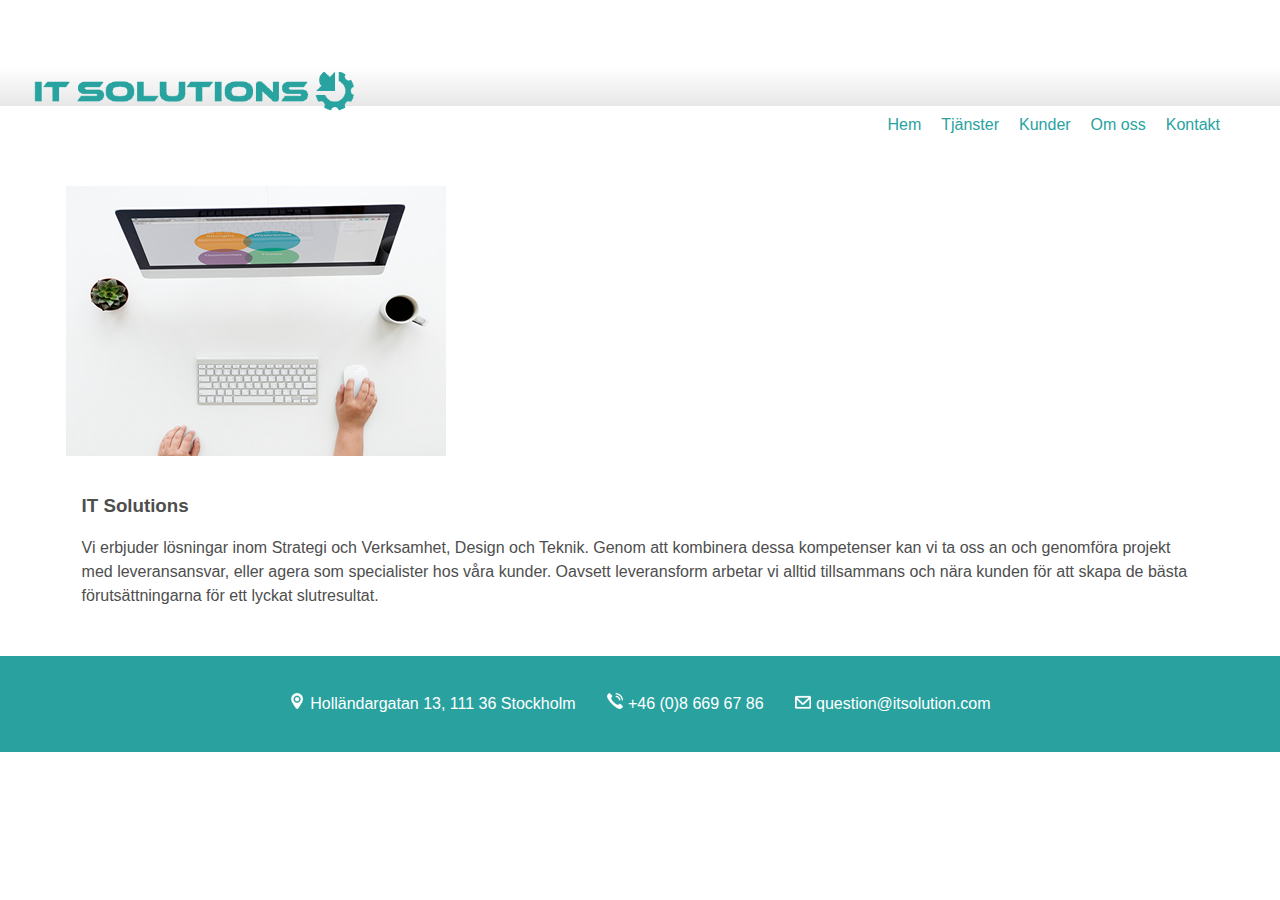
==== index.html @ 1ba179be "Start..." ====
<!DOCTYPE html>
<html>

    <head>
        <title>IT Solutions</title>
        <link href="css/style.css" type="text/css" rel="stylesheet"/>
        <script type ="text/javascript" src="html5shiv-printshiv.js"></script>
        <meta name="viewport" content="width=device-width">
       
    </head>
    
    <body>
        
        <header>
            
            
            
                <div class="header-container"> 
                <img src="images/logo_ny.png" alt="facebook">
                <h1 class="logo">IT Solutions</h1>
                <div id="burger-nav"></div>
                </div>
                
                <nav>
                    
                    
                    <ul id= "nav-list">
                        <li><a href="index.html" class="current">Hem</a></li>
                        <li><a href="tjanster.html">Tjänster</a></li>
                        <li><a href="kunder.html">Kunder</a></li>
                        <li><a href="omoss.html">Om oss</a></li>
                        <li><a href="kontakt.html">Kontakt</a></li>
                        <li class="tw"></li>
                         <li class="tw"></li>
                        <li class="tw"></li>
                    </ul>
                </nav>
           
        </header>
        
    
        <main class="wrapper">
        
            <section class="section-b">
                <ul>
                  <li>
                    <div class="card">
                      <img src="images/hem.png" alt="work" >  
                       <div class="card-content">
                         <h3 class="card-title">IT Solutions</h3>
                           <p>Vi erbjuder lösningar inom Strategi och Verksamhet, Design och Teknik. Genom att kombinera dessa kompetenser kan vi ta oss an och genomföra projekt med leveransansvar, eller agera som specialister hos våra kunder. Oavsett leveransform arbetar vi alltid tillsammans och nära kunden för att skapa de bästa förutsättningarna för ett lyckat slutresultat.</p>
                        </div>
                    </div>    
                   </li>
                  </ul>
            </section>
        
        </main>
        
      
        
        
        <footer>
            <div class="wrapper">
             
                
                <div class="social-logos">
               
                <div class="box-1">
                <img src="images/face_77.png" alt="facebook">
                </div>
                 
               <div class="box-2">
               <img src="images/twitter_77_x_77.png" alt="Twitter">
               </div>
                 
            
               <div class="box-3">
               <img src="images/linkedin_77.png" alt="Linkedin">
               </div>       
                
               </div>
                
                
                <div class= "kontaktuppgifter">
                 <ul>
                    <li><img src="images/ikon_karta_ny.png">Holländargatan 13, 111 36 Stockholm</li>
                    <li><img src="images/ikon_telefon_ny.png">+46 (0)8 669 67 86</li>
                    <li><img src="images/ikon_brev_ny.png">question@itsolution.com</li>
                </ul>
                    </div>
               
                
            </div>
        </footer>
          
    </body>
    
    <script src="https://code.jquery.com/jquery-1.12.0.min.js"></script>
    <script src="menu.js"></script>

</html>
---- css/style.css ----
* {
  font-family: Arial;
  -webkit-box-sizing: border-box;
  box-sizing: border-box; }

img {
  max-width: 100%; }

body {
  margin: 0;
  padding: 0;
  background: #fff; }

ul {
  margin: 0;
  padding: 0; }

li {
  margin: 0;
  padding: 0;
  color: #4e4e4e; }

p {
  color: #4e4e4e; }

h1 {
  color: #4e4e4e; }

h2 {
  color: #4e4e4e; }

h3 {
  color: #4e4e4e; }

h4 {
  color: #4e4e4e; }

.wrapper {
  width: 98%;
  max-width: 1200px;
  margin: 0 auto;
  padding: 0 2%; }

.header-container {
  background: #e7e7e7;
  background: -moz-linear-gradient(top, #fff 40%, #e7e7e7 100%);
  background: -webkit-linear-gradient(top, #fff 40%, #e7e7e7 100%);
  background: -webkit-gradient(linear, left top, left bottom, color-stop(40%, #fff), to(#e7e7e7));
  background: -o-linear-gradient(top, #fff 40%, #e7e7e7 100%);
  background: linear-gradient(top, #fff 40%, #e7e7e7 100%);
  height: 100%; }
  .header-container img {
    position: relative; }

header {
  /*background: $greyLight;
    background: -moz-linear-gradient(top, #fff 40%, #e7e7e7 100%);
    background: -webkit-linear-gradient(top, #fff 40%, #e7e7e7 100%);
    background: linear-gradient(top, #fff 40%, #e7e7e7 100%);*/
  padding: 2.5rem 0;
  position: relative; }
  header img {
    position: relative;
    width: 25%;
    top: 1.2rem;
    left: 2.1rem;
    margin-bottom: 0; }
  header h1 {
    margin: 0;
    text-indent: -10000px;
    background-position: center;
    background-size: cover;
    background-size: contain;
    float: left; }
  header nav {
    float: right;
    position: relative; }
    header nav h2 {
      line-height: 0;
      margin: 0;
      text-indent: -10000px; }
    header nav ul {
      margin: 0;
      padding: 0; }
    header nav li {
      list-style-type: none;
      float: left;
      margin-left: 1.25rem;
      margin-top: 0.625rem; }
    header nav li.tw {
      list-style-type: none;
      float: left;
      margin-left: 1.25rem;
      margin-top: 0.625rem; }
    header nav a {
      text-decoration: none;
      color: #29a29f; }
  header:after {
    display: block;
    content: "";
    clear: both; }

.section-b {
  padding-top: 0.75rem;
  -webkit-box-sizing: border-box;
  box-sizing: border-box; }
  .section-b ul {
    list-style: none;
    margin: 0;
    padding: 0; }
  .section-b li {
    margin-bottom: 1em;
    background: #fff;
    color: #fff; }
  .section-b p {
    line-height: 1.5; }

.card-content {
  padding: 1em; }

.card {
  margin: 0 auto; }

.container {
  max-width: 1170px;
  font-size: 0.7em;
  margin-bottom: 4rem; }

.contact form {
  display: grid;
  grid-template-columns: 1fr 1fr;
  grid-gap: 1rem; }
  .contact form label {
    display: block; }
  .contact form .full {
    grid-column: 1 / 3; }
  .contact form button {
    width: 100%;
    padding: 1em;
    border: 0.063rem dotted #29a29f;
    background: #29a29f;
    border: 0;
    text-transform: uppercase;
    color: #fff; }
    .contact form button:hover {
      background: #e7e7e7;
      color: #333;
      outline: 0;
      -webkit-transition: background-color 0.5s ease-out;
      -o-transition: background-color 0.5s ease-out;
      transition: background-color 0.5s ease-out; }
    .contact form button:focus {
      background: #e7e7e7;
      color: #333;
      outline: 0;
      -webkit-transition: background-color 0.5s ease-out;
      -o-transition: background-color 0.5s ease-out;
      transition: background-color 0.5s ease-out; }
  .contact form input {
    width: 100%;
    padding: 1em;
    border: 0.063rem dotted #4e4e4e;
    background-color: #eeeeee; }
  .contact form textarea {
    width: 100%;
    padding: 1em;
    border: 0.063rem dotted #4e4e4e;
    background-color: #eeeeee; }

label {
  text-align: left;
  padding-bottom: 0.5rem;
  font-size: 0.7rem; }

footer {
  background: #29a29f;
  padding: 1rem 0;
  position: relative;
  height: 6rem; }
  footer ul {
    display: -webkit-box;
    display: -ms-flexbox;
    display: flex;
    list-style-type: none;
    padding: 0;
    -webkit-box-pack: center;
    -ms-flex-pack: center;
    justify-content: center;
    -ms-flex-pack: distribute;
    justify-content: space-around;
    padding-left: 13rem;
    padding-right: 13rem; }
  footer .kontaktuppgifter img {
    height: 1rem;
    width: 1rem;
    margin-right: 0.3rem;
    margin-top: 0.2rem; }
  footer li {
    color: #fff; }
  footer .social-logos {
    display: -webkit-box;
    display: -ms-flexbox;
    display: flex; }
    footer .social-logos .box-1 {
      -ms-flex-preferred-size: 1%;
      flex-basis: 1%;
      visibility: hidden; }
    footer .social-logos .box-2 {
      -ms-flex-preferred-size: 1%;
      flex-basis: 1%;
      visibility: hidden; }
    footer .social-logos .box-3 {
      -ms-flex-preferred-size: 1%;
      flex-basis: 1%;
      visibility: hidden; }

@media screen and (max-width: 768px) {
  header nav {
    float: none; }
    header nav li {
      margin-left: 0;
      width: 16.66%;
      text-align: center;
      font-size: 0.875rem; }
  header h1.logo {
    float: none;
    margin: 0 auto 1rem; } }

.open {
  height: auto;
  padding-top: 2rem; }

@media screen and (max-width: 480px) {
  header {
    padding-bottom: 0; }
    header nav li {
      float: none;
      width: 100%;
      margin: 0; }
      header nav li a {
        display: block;
        text-align: center;
        font-size: 1rem;
        padding-top: 1.1rem;
        padding-bottom: 1.1rem;
        letter-spacing: 0.07em;
        color: #fff; }
        header nav li a:hover {
          background: #eeeeee;
          color: #333;
          outline: 0;
          -webkit-transition: background-color 0.5s ease-out;
          -o-transition: background-color 0.5s ease-out;
          transition: background-color 0.5s ease-out; }
        header nav li a:focus {
          background: #eeeeee;
          color: #333;
          outline: 0;
          -webkit-transition: background-color 0.5s ease-out;
          -o-transition: background-color 0.5s ease-out;
          transition: background-color 0.5s ease-out; }
    header nav ul {
      height: 0;
      overflow: hidden;
      background-color: #29a29f; }
    header .wrapper {
      padding: 0;
      width: 100%; }
    header img {
      position: absolute;
      width: 95%;
      top: 1rem;
      left: 0.6rem; }
  #burger-nav {
    width: 100%;
    height: 3.1rem;
    background: url(../images/burger.png) no-repeat 97% center;
    cursor: pointer; }
  footer {
    background: #29a29f;
    padding: 2.5rem 0;
    position: relative;
    height: 14.375rem;
    overflow: hidden; }
    footer ul {
      -webkit-box-orient: vertical;
      -webkit-box-direction: normal;
      -ms-flex-direction: column;
      flex-direction: column;
      margin-top: 1.8rem;
      padding: 0; }
      footer ul li {
        display: -webkit-box;
        display: -ms-flexbox;
        display: flex;
        width: 100%;
        color: #fff;
        font-size: 0.875rem;
        text-decoration: none;
        -webkit-box-pack: center;
        -ms-flex-pack: center;
        justify-content: center;
        line-height: 1.5rem; }
      footer ul .kontaktuppgifter img {
        height: 0.6rem;
        width: 0.6rem;
        margin-right: 0.3rem;
        margin-bottom: 0.3rem; }
    footer .social-logos {
      padding-left: 7rem;
      padding-right: 7rem;
      display: -webkit-box;
      display: -ms-flexbox;
      display: flex;
      -webkit-box-pack: center;
      -ms-flex-pack: center;
      justify-content: center;
      -webkit-box-pack: justify;
      -ms-flex-pack: justify;
      justify-content: space-between; }
      footer .social-logos .box-1 {
        -ms-flex-preferred-size: 22%;
        flex-basis: 22%;
        visibility: visible; }
      footer .social-logos .box-2 {
        -ms-flex-preferred-size: 22%;
        flex-basis: 22%;
        visibility: visible; }
      footer .social-logos .box-3 {
        -ms-flex-preferred-size: 22%;
        flex-basis: 22%;
        visibility: visible; } }
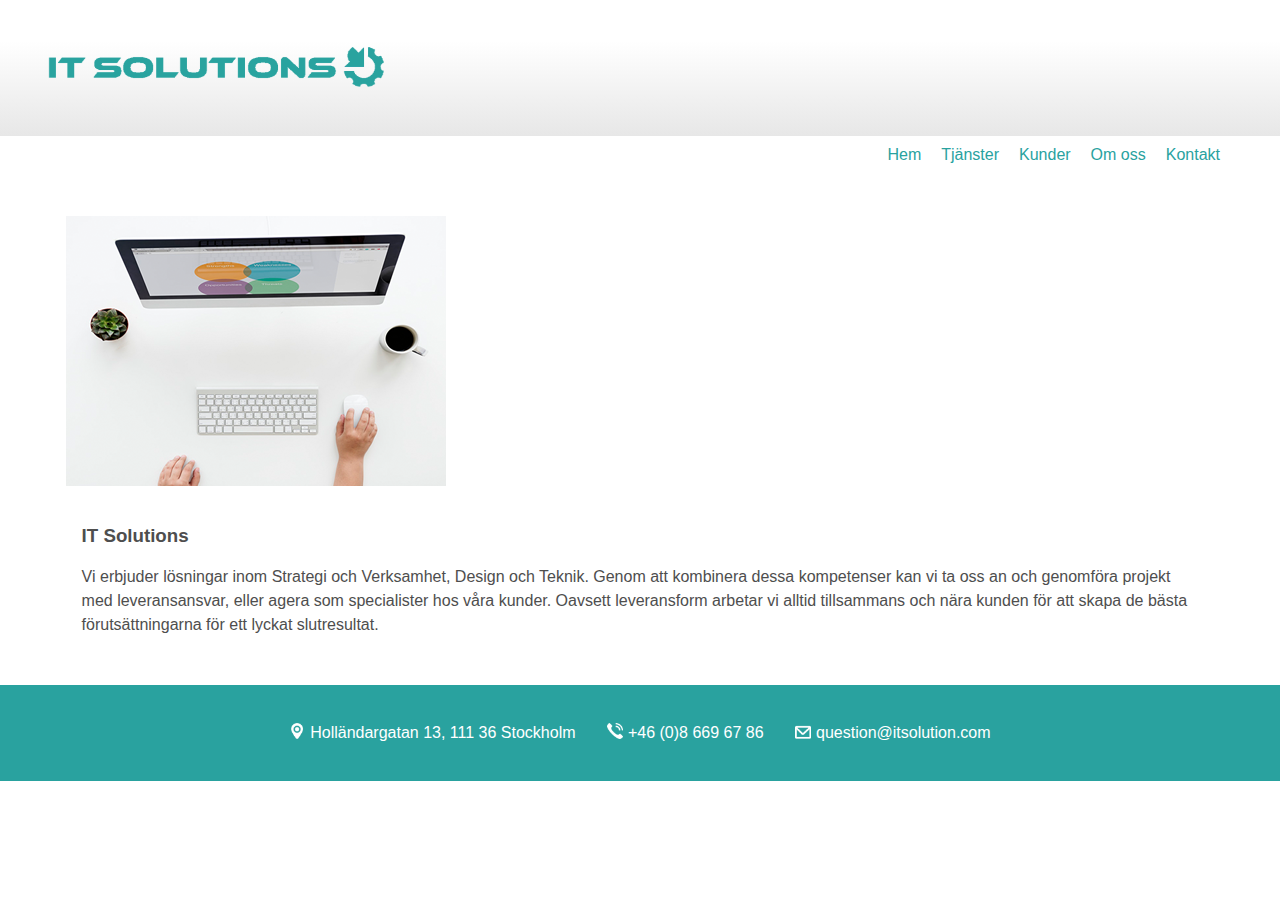
==== commit 69ba4f59: "logo header fix desk top view" ====
--- a/index.html
+++ b/index.html
@@ -12,9 +12,6 @@
     <body>
         
         <header>
-            
-            
-            
                 <div class="header-container"> 
                 <img src="images/logo_ny.png" alt="facebook">
                 <h1 class="logo">IT Solutions</h1>
@@ -22,9 +19,7 @@
                 </div>
                 
                 <nav>
-                    
-                    
-                    <ul id= "nav-list">
+                       <ul id= "nav-list">
                         <li><a href="index.html" class="current">Hem</a></li>
                         <li><a href="tjanster.html">Tjänster</a></li>
                         <li><a href="kunder.html">Kunder</a></li>
--- a/css/style.css
+++ b/css/style.css
@@ -42,29 +42,23 @@
   padding: 0 2%; }
 
 .header-container {
+  position: relative;
   background: #e7e7e7;
-  background: -moz-linear-gradient(top, #fff 40%, #e7e7e7 100%);
-  background: -webkit-linear-gradient(top, #fff 40%, #e7e7e7 100%);
-  background: -webkit-gradient(linear, left top, left bottom, color-stop(40%, #fff), to(#e7e7e7));
-  background: -o-linear-gradient(top, #fff 40%, #e7e7e7 100%);
-  background: linear-gradient(top, #fff 40%, #e7e7e7 100%);
-  height: 100%; }
+  background: -moz-linear-gradient(top, #fff 1%, #e7e7e7 100%);
+  background: -webkit-linear-gradient(top, #fff 1%, #e7e7e7 100%);
+  background: -webkit-gradient(linear, left top, left bottom, color-stop(1%, #fff), to(#e7e7e7));
+  background: -o-linear-gradient(top, #fff 1%, #e7e7e7 100%);
+  background: linear-gradient(top, #fff 1%, #e7e7e7 100%);
+  height: 6rem; }
   .header-container img {
-    position: relative; }
+    position: absolute;
+    width: 30%;
+    padding-left: 3rem;
+    margin-top: -0.4rem; }
 
 header {
-  /*background: $greyLight;
-    background: -moz-linear-gradient(top, #fff 40%, #e7e7e7 100%);
-    background: -webkit-linear-gradient(top, #fff 40%, #e7e7e7 100%);
-    background: linear-gradient(top, #fff 40%, #e7e7e7 100%);*/
-  padding: 2.5rem 0;
-  position: relative; }
-  header img {
-    position: relative;
-    width: 25%;
-    top: 1.2rem;
-    left: 2.1rem;
-    margin-bottom: 0; }
+  position: relative;
+  padding: 2.5rem 0; }
   header h1 {
     margin: 0;
     text-indent: -10000px;
@@ -73,8 +67,7 @@
     background-size: contain;
     float: left; }
   header nav {
-    float: right;
-    position: relative; }
+    float: right; }
     header nav h2 {
       line-height: 0;
       margin: 0;
@@ -99,6 +92,9 @@
     display: block;
     content: "";
     clear: both; }
+  header h1.logo {
+    float: none;
+    margin: 0 auto 1rem; }
 
 .section-b {
   padding-top: 0.75rem;
@@ -231,7 +227,22 @@
   padding-top: 2rem; }
 
 @media screen and (max-width: 480px) {
+  .header-container {
+    background: #e7e7e7;
+    background: -moz-linear-gradient(top, #fff 40%, #e7e7e7 100%);
+    background: -webkit-linear-gradient(top, #fff 40%, #e7e7e7 100%);
+    background: -webkit-gradient(linear, left top, left bottom, color-stop(40%, #fff), to(#e7e7e7));
+    background: -o-linear-gradient(top, #fff 40%, #e7e7e7 100%);
+    background: linear-gradient(top, #fff 40%, #e7e7e7 100%);
+    height: 100%; }
+    .header-container img {
+      position: relative;
+      width: 95%;
+      padding-left: 0rem;
+      margin-top: 0rem; }
   header {
+    padding: 2.5rem 0;
+    position: relative;
     padding-bottom: 0; }
     header nav li {
       float: none;
@@ -301,11 +312,8 @@
         -ms-flex-pack: center;
         justify-content: center;
         line-height: 1.5rem; }
-      footer ul .kontaktuppgifter img {
-        height: 0.6rem;
-        width: 0.6rem;
-        margin-right: 0.3rem;
-        margin-bottom: 0.3rem; }
+        footer ul li img {
+          visibility: hidden; }
     footer .social-logos {
       padding-left: 7rem;
       padding-right: 7rem;
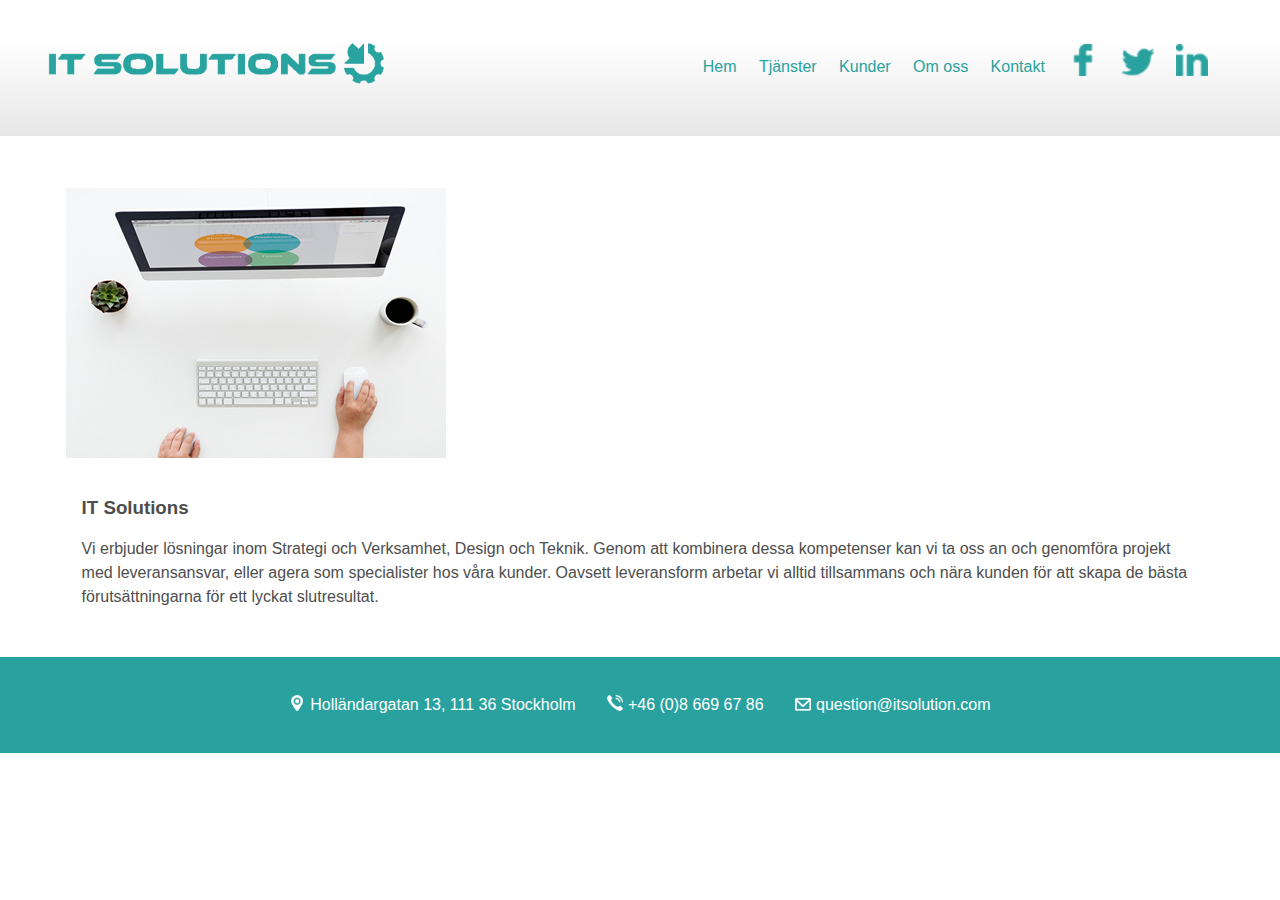
==== commit 8db6b98b: "logos in header desktop" ====
--- a/index.html
+++ b/index.html
@@ -25,9 +25,11 @@
                         <li><a href="kunder.html">Kunder</a></li>
                         <li><a href="omoss.html">Om oss</a></li>
                         <li><a href="kontakt.html">Kontakt</a></li>
-                        <li class="tw"></li>
-                         <li class="tw"></li>
-                        <li class="tw"></li>
+                        
+                        <li><a href="" class="fb"><img src="images/face_77_3.png" alt="facebook"></a></li>
+                        <li><a href="" class="tw"><img src="images/twitter_77_x_77_3.png" alt="twitter"></a></li>
+                        <li><a href="" class="in"><img src="images/linkedin_77_3.png" alt="linked"></a></li>
+                        
                     </ul>
                 </nav>
            
--- a/css/style.css
+++ b/css/style.css
@@ -54,7 +54,7 @@
     position: absolute;
     width: 30%;
     padding-left: 3rem;
-    margin-top: -0.4rem; }
+    margin-top: -0.6rem; }
 
 header {
   position: relative;
@@ -67,6 +67,10 @@
     background-size: contain;
     float: left; }
   header nav {
+    position: relative;
+    margin-left: 15rem;
+    margin-top: -5.5rem;
+    margin-right: 4.5rem;
     float: right; }
     header nav h2 {
       line-height: 0;
@@ -78,16 +82,23 @@
     header nav li {
       list-style-type: none;
       float: left;
-      margin-left: 1.25rem;
-      margin-top: 0.625rem; }
-    header nav li.tw {
-      list-style-type: none;
-      float: left;
-      margin-left: 1.25rem;
+      margin-left: 1.40rem;
       margin-top: 0.625rem; }
     header nav a {
       text-decoration: none;
       color: #29a29f; }
+    header nav .fb img {
+      margin-top: -14px;
+      visibility: visible;
+      width: 2rem; }
+    header nav .tw img {
+      margin-top: -12px;
+      visibility: visible;
+      width: 2rem; }
+    header nav .in img {
+      margin-top: -14px;
+      visibility: visible;
+      width: 2rem; }
   header:after {
     display: block;
     content: "";
@@ -97,10 +108,16 @@
     margin: 0 auto 1rem; }
 
 .section-b {
+  display: -webkit-box;
+  display: -ms-flexbox;
+  display: flex;
   padding-top: 0.75rem;
   -webkit-box-sizing: border-box;
   box-sizing: border-box; }
   .section-b ul {
+    -webkit-box-flex: column;
+    -ms-flex: column;
+    flex: column;
     list-style: none;
     margin: 0;
     padding: 0; }
@@ -115,6 +132,9 @@
   padding: 1em; }
 
 .card {
+  -webkit-box-flex: 1;
+  -ms-flex: 1;
+  flex: 1;
   margin: 0 auto; }
 
 .container {
@@ -212,6 +232,7 @@
 
 @media screen and (max-width: 768px) {
   header nav {
+    position: relative;
     float: none; }
     header nav li {
       margin-left: 0;
@@ -224,7 +245,8 @@
 
 .open {
   height: auto;
-  padding-top: 2rem; }
+  padding-top: 2rem;
+  padding-bottom: 2rem; }
 
 @media screen and (max-width: 480px) {
   .header-container {
@@ -244,36 +266,64 @@
     padding: 2.5rem 0;
     position: relative;
     padding-bottom: 0; }
-    header nav li {
-      float: none;
-      width: 100%;
-      margin: 0; }
-      header nav li a {
-        display: block;
-        text-align: center;
-        font-size: 1rem;
-        padding-top: 1.1rem;
-        padding-bottom: 1.1rem;
-        letter-spacing: 0.07em;
-        color: #fff; }
-        header nav li a:hover {
-          background: #eeeeee;
-          color: #333;
-          outline: 0;
-          -webkit-transition: background-color 0.5s ease-out;
-          -o-transition: background-color 0.5s ease-out;
-          transition: background-color 0.5s ease-out; }
-        header nav li a:focus {
-          background: #eeeeee;
-          color: #333;
-          outline: 0;
-          -webkit-transition: background-color 0.5s ease-out;
-          -o-transition: background-color 0.5s ease-out;
-          transition: background-color 0.5s ease-out; }
-    header nav ul {
-      height: 0;
-      overflow: hidden;
-      background-color: #29a29f; }
+    header nav {
+      margin-left: 0rem;
+      margin-top: 0rem;
+      padding-right: 0rem;
+      margin-right: 0rem; }
+      header nav img {
+        margin-top: 0;
+        margin-left: 0;
+        visibility: hidden; }
+      header nav li {
+        float: none;
+        width: 100%;
+        margin: 0; }
+        header nav li a.fb {
+          padding: 0; }
+        header nav li a.tw {
+          padding: 0; }
+        header nav li a.in {
+          padding: 0; }
+        header nav li a {
+          display: block;
+          text-align: center;
+          font-size: 1rem;
+          padding-top: 1.1rem;
+          padding-bottom: 1.1rem;
+          letter-spacing: 0.07em;
+          color: #fff; }
+          header nav li a:hover {
+            background: #eeeeee;
+            color: #333;
+            outline: 0;
+            -webkit-transition: background-color 0.5s ease-out;
+            -o-transition: background-color 0.5s ease-out;
+            transition: background-color 0.5s ease-out; }
+          header nav li a:focus {
+            background: #eeeeee;
+            color: #333;
+            outline: 0;
+            -webkit-transition: background-color 0.5s ease-out;
+            -o-transition: background-color 0.5s ease-out;
+            transition: background-color 0.5s ease-out; }
+      header nav ul {
+        height: 0;
+        overflow: hidden;
+        background-color: #29a29f; }
+      header nav .fb img {
+        margin-top: -10px;
+        visibility: hidden;
+        padding-left: 1rem;
+        width: 3rem; }
+      header nav .tw img {
+        margin-top: -12px;
+        visibility: hidden;
+        width: 2.4rem; }
+      header nav .in img {
+        margin-top: -14px;
+        visibility: hidden;
+        width: 2.2rem; }
     header .wrapper {
       padding: 0;
       width: 100%; }
@@ -287,6 +337,24 @@
     height: 3.1rem;
     background: url(../images/burger.png) no-repeat 97% center;
     cursor: pointer; }
+  .section-b {
+    padding-top: 0.75rem;
+    -webkit-box-sizing: border-box;
+    box-sizing: border-box; }
+    .section-b ul {
+      list-style: none;
+      margin: 0;
+      padding: 0; }
+    .section-b li {
+      margin-bottom: 1em;
+      background: #fff;
+      color: #fff; }
+    .section-b p {
+      line-height: 1.5; }
+  .card-content {
+    padding: 1em; }
+  .card {
+    margin: 0 auto; }
   footer {
     background: #29a29f;
     padding: 2.5rem 0;
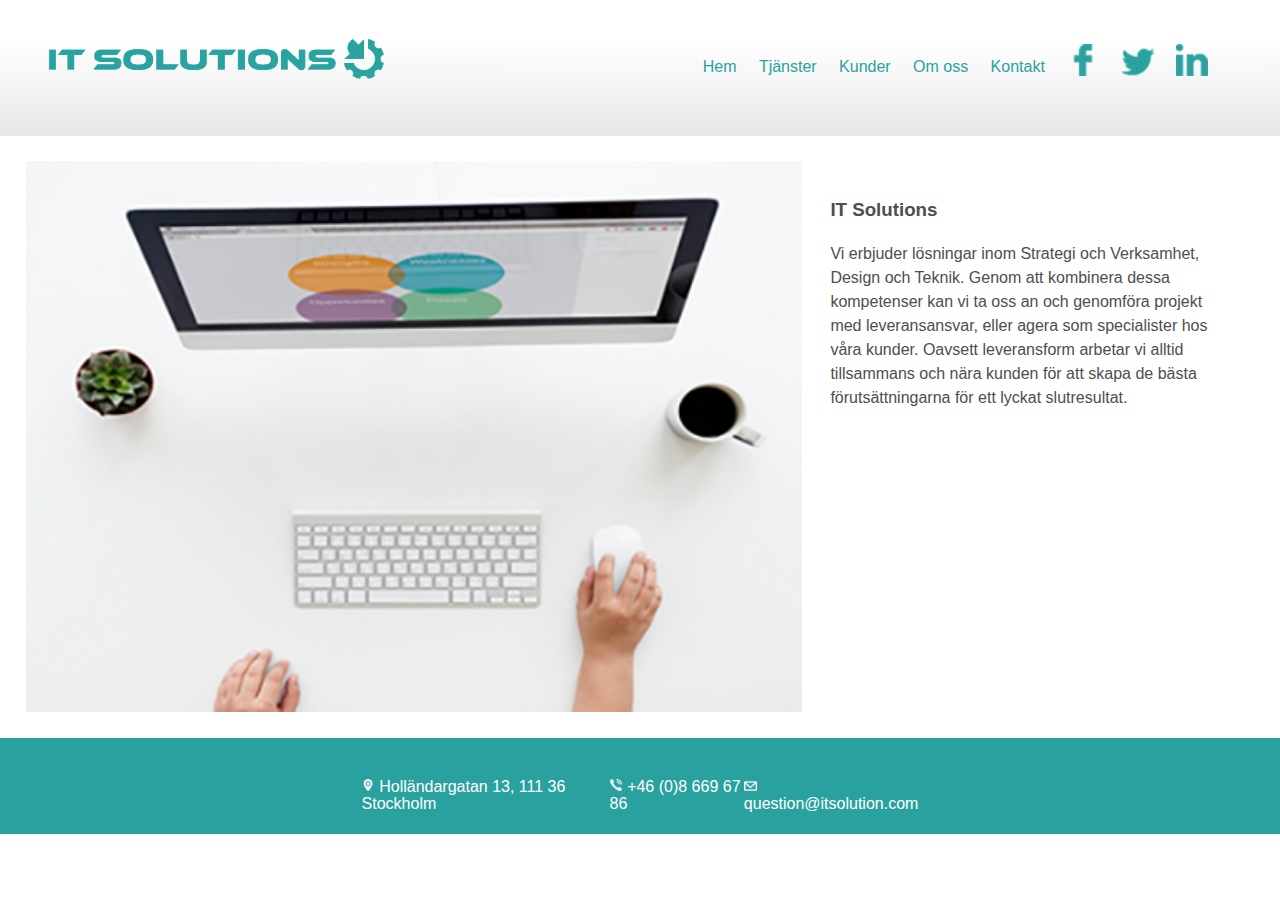
==== commit b69369a8: "Desktop main" ====
--- a/index.html
+++ b/index.html
@@ -38,19 +38,16 @@
     
         <main class="wrapper">
         
-            <section class="section-b">
-                <ul>
-                  <li>
-                    <div class="card">
-                      <img src="images/hem.png" alt="work" >  
-                       <div class="card-content">
-                         <h3 class="card-title">IT Solutions</h3>
-                           <p>Vi erbjuder lösningar inom Strategi och Verksamhet, Design och Teknik. Genom att kombinera dessa kompetenser kan vi ta oss an och genomföra projekt med leveransansvar, eller agera som specialister hos våra kunder. Oavsett leveransform arbetar vi alltid tillsammans och nära kunden för att skapa de bästa förutsättningarna för ett lyckat slutresultat.</p>
-                        </div>
-                    </div>    
-                   </li>
-                  </ul>
-            </section>
+            <div class="container-1">
+                <div class= "bild">
+                  <img src="images/hem_ny.png" alt="work">  
+                </div>
+                <div class="text">
+                  <h3>IT Solutions</h3>
+                  <p>Vi erbjuder lösningar inom Strategi och Verksamhet, Design och Teknik. Genom att kombinera dessa kompetenser kan vi ta oss an och genomföra projekt med leveransansvar, eller agera som specialister hos våra kunder. Oavsett leveransform arbetar vi alltid tillsammans och nära kunden för att skapa de bästa förutsättningarna för ett lyckat slutresultat.</p>
+                </div>
+                
+            </div>
         
         </main>
         
--- a/css/style.css
+++ b/css/style.css
@@ -37,9 +37,9 @@
 
 .wrapper {
   width: 98%;
-  max-width: 1200px;
+  max-width: 1400px;
   margin: 0 auto;
-  padding: 0 2%; }
+  padding: 1%; }
 
 .header-container {
   position: relative;
@@ -54,7 +54,7 @@
     position: absolute;
     width: 30%;
     padding-left: 3rem;
-    margin-top: -0.6rem; }
+    margin-top: -0.9rem; }
 
 header {
   position: relative;
@@ -107,40 +107,75 @@
     float: none;
     margin: 0 auto 1rem; }
 
-.section-b {
+.container-1 {
+  margin-top: -1.75rem;
   display: -webkit-box;
   display: -ms-flexbox;
   display: flex;
-  padding-top: 0.75rem;
-  -webkit-box-sizing: border-box;
-  box-sizing: border-box; }
-  .section-b ul {
-    -webkit-box-flex: column;
-    -ms-flex: column;
-    flex: column;
-    list-style: none;
-    margin: 0;
-    padding: 0; }
-  .section-b li {
-    margin-bottom: 1em;
-    background: #fff;
-    color: #fff; }
-  .section-b p {
-    line-height: 1.5; }
-
-.card-content {
-  padding: 1em; }
-
-.card {
+  -webkit-box-pack: center;
+  -ms-flex-pack: center;
+  justify-content: center;
+  margin-bottom: 0.6rem; }
+  .container-1 img {
+    width: 100%;
+    padding-right: 0.5rem; }
+
+.bild {
+  -webkit-box-flex: 2;
+  -ms-flex: 2;
+  flex: 2;
+  padding-right: 1rem; }
+
+.text {
   -webkit-box-flex: 1;
   -ms-flex: 1;
   flex: 1;
-  margin: 0 auto; }
-
+  line-height: 1.5;
+  padding-right: 2rem;
+  padding-left: 0.3rem;
+  padding-top: 1rem; }
+
+/*
+
+.section-b {
+    display: flex;
+    padding-top: 0.75rem;
+	box-sizing: border-box;
+	ul {
+        flex: column;
+		list-style: none;
+		margin: 0;
+		padding: 0;
+	}
+	li {
+        
+		margin-bottom: 1em;
+		background: $white;
+		color: $white;
+	}
+    p{
+        line-height: 1.5;
+    }
+}
+
+.card-content {
+	padding: 1em;
+    
+   
+    
+}
+
+.card {
+    flex: 1;
+	margin: 0 auto;
+    
+}//.section-b end
+
+*/
 .container {
   max-width: 1170px;
   font-size: 0.7em;
-  margin-bottom: 4rem; }
+  padding-top: 1.8rem; }
 
 .contact form {
   display: grid;
@@ -179,6 +214,7 @@
     background-color: #eeeeee; }
   .contact form textarea {
     width: 100%;
+    height: 10.8rem;
     padding: 1em;
     border: 0.063rem dotted #4e4e4e;
     background-color: #eeeeee; }
@@ -204,13 +240,13 @@
     justify-content: center;
     -ms-flex-pack: distribute;
     justify-content: space-around;
-    padding-left: 13rem;
-    padding-right: 13rem; }
+    padding-left: 21rem;
+    padding-right: 21rem;
+    margin-top: -0.9rem; }
   footer .kontaktuppgifter img {
-    height: 1rem;
-    width: 1rem;
+    width: 0.8rem;
     margin-right: 0.3rem;
-    margin-top: 0.2rem; }
+    margin-top: 0.5rem; }
   footer li {
     color: #fff; }
   footer .social-logos {
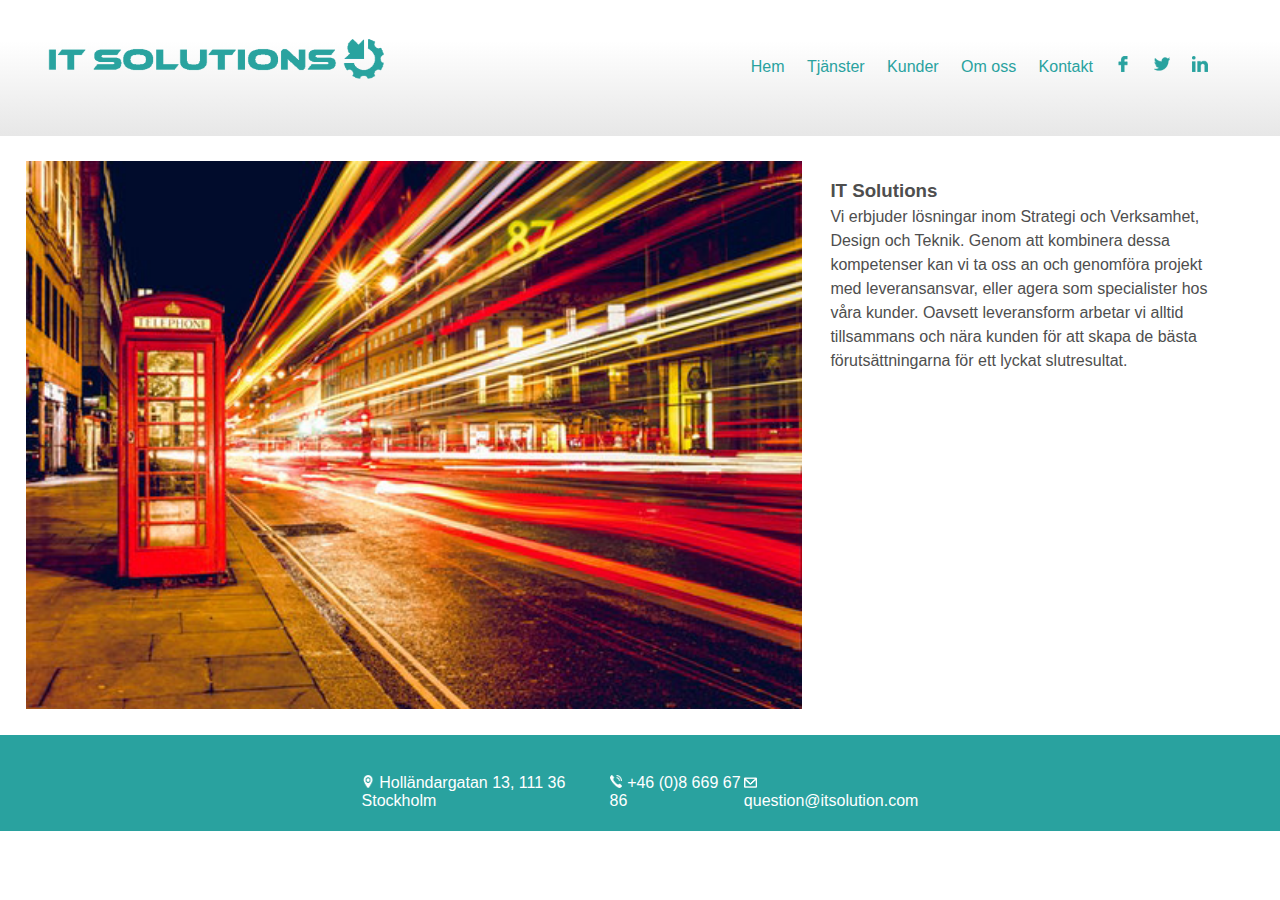
==== commit ab3fbb84: "reset" ====
--- a/index.html
+++ b/index.html
@@ -1,96 +1,96 @@
 <!DOCTYPE html>
-<html>
+<html> 
 
-    <head>
-        <title>IT Solutions</title>
-        <link href="css/style.css" type="text/css" rel="stylesheet"/>
-        <script type ="text/javascript" src="html5shiv-printshiv.js"></script>
-        <meta name="viewport" content="width=device-width">
-       
-    </head>
-    
-    <body>
-        
-        <header>
-                <div class="header-container"> 
-                <img src="images/logo_ny.png" alt="facebook">
-                <h1 class="logo">IT Solutions</h1>
-                <div id="burger-nav"></div>
+<head>
+    <title>IT Solutions</title>
+    <link href="css/style.css" type="text/css" rel="stylesheet" />
+    <script type="text/javascript" src="html5shiv-printshiv.js"></script>
+    <meta name="viewport" content="width=device-width">
+
+</head>
+
+<body>
+
+    <header>
+        <div class="header-container">
+            <img src="images/logo_ny.png" alt="facebook">
+            <h1 class="logo">IT Solutions</h1>
+            <div id="burger-nav"></div>
+        </div>
+
+        <nav>
+            <ul id="nav-list">
+                <li><a href="index.html" class="current">Hem</a></li>
+                <li><a href="tjanster.html">Tjänster</a></li>
+                <li><a href="kunder.html">Kunder</a></li>
+                <li><a href="omoss.html">Om oss</a></li>
+                <li><a href="kontakt.html">Kontakt</a></li>
+
+                <li><a href="" class="fb"><img src="images/face_77_3.png" alt="facebook"></a></li>
+                <li><a href="" class="tw"><img src="images/twitter_77_x_77_3.png" alt="twitter"></a></li>
+                <li><a href="" class="in"><img src="images/linkedin_77_3.png" alt="linked"></a></li>
+
+            </ul>
+        </nav>
+
+    </header>
+
+
+    <main class="wrapper">
+
+        <div class="container-1">
+            <div class="bild">
+                <img src="images/hem_ny.png" alt="work">
+            </div>
+            <div class="text">
+                <h3>IT Solutions</h3>
+                <p>Vi erbjuder lösningar inom Strategi och Verksamhet, Design och Teknik. Genom att kombinera dessa kompetenser kan vi ta oss an och genomföra projekt med leveransansvar, eller agera som specialister hos våra kunder. Oavsett leveransform arbetar vi alltid tillsammans och nära kunden för att skapa de bästa förutsättningarna för ett lyckat slutresultat.</p>
+            </div>
+
+        </div>
+
+    </main>
+
+
+
+
+    <footer>
+        <div class="wrapper">
+
+
+            <div class="social-logos">
+
+                <div class="box-1">
+                    <img src="images/face_77.png" alt="facebook">
                 </div>
-                
-                <nav>
-                       <ul id= "nav-list">
-                        <li><a href="index.html" class="current">Hem</a></li>
-                        <li><a href="tjanster.html">Tjänster</a></li>
-                        <li><a href="kunder.html">Kunder</a></li>
-                        <li><a href="omoss.html">Om oss</a></li>
-                        <li><a href="kontakt.html">Kontakt</a></li>
-                        
-                        <li><a href="" class="fb"><img src="images/face_77_3.png" alt="facebook"></a></li>
-                        <li><a href="" class="tw"><img src="images/twitter_77_x_77_3.png" alt="twitter"></a></li>
-                        <li><a href="" class="in"><img src="images/linkedin_77_3.png" alt="linked"></a></li>
-                        
-                    </ul>
-                </nav>
-           
-        </header>
-        
-    
-        <main class="wrapper">
-        
-            <div class="container-1">
-                <div class= "bild">
-                  <img src="images/hem_ny.png" alt="work">  
+
+                <div class="box-2">
+                    <img src="images/twitter_77_x_77.png" alt="Twitter">
                 </div>
-                <div class="text">
-                  <h3>IT Solutions</h3>
-                  <p>Vi erbjuder lösningar inom Strategi och Verksamhet, Design och Teknik. Genom att kombinera dessa kompetenser kan vi ta oss an och genomföra projekt med leveransansvar, eller agera som specialister hos våra kunder. Oavsett leveransform arbetar vi alltid tillsammans och nära kunden för att skapa de bästa förutsättningarna för ett lyckat slutresultat.</p>
+
+
+                <div class="box-3">
+                    <img src="images/linkedin_77.png" alt="Linkedin">
                 </div>
-                
+
             </div>
-        
-        </main>
-        
-      
-        
-        
-        <footer>
-            <div class="wrapper">
-             
-                
-                <div class="social-logos">
-               
-                <div class="box-1">
-                <img src="images/face_77.png" alt="facebook">
-                </div>
-                 
-               <div class="box-2">
-               <img src="images/twitter_77_x_77.png" alt="Twitter">
-               </div>
-                 
-            
-               <div class="box-3">
-               <img src="images/linkedin_77.png" alt="Linkedin">
-               </div>       
-                
-               </div>
-                
-                
-                <div class= "kontaktuppgifter">
-                 <ul>
+
+
+            <div class="kontaktuppgifter">
+                <ul>
                     <li><img src="images/ikon_karta_ny.png">Holländargatan 13, 111 36 Stockholm</li>
                     <li><img src="images/ikon_telefon_ny.png">+46 (0)8 669 67 86</li>
                     <li><img src="images/ikon_brev_ny.png">question@itsolution.com</li>
                 </ul>
-                    </div>
-               
-                
             </div>
-        </footer>
-          
-    </body>
-    
-    <script src="https://code.jquery.com/jquery-1.12.0.min.js"></script>
-    <script src="menu.js"></script>
+
+
+        </div>
+    </footer>
+
+</body>
+
+<script src="https://code.jquery.com/jquery-1.12.0.min.js"></script>
+<script src="menu.js"></script>
 
 </html>--- a/css/style.css
+++ b/css/style.css
@@ -1,7 +1,17 @@
+*, *:after, *:before {
+  margin: 0;
+  padding: 0;
+  -webkit-box-sizing: border-box;
+  box-sizing: border-box;
+  -webkit-font-smoothing: antialiased;
+  -moz-osx-font-smoothing: grayscale; }
+
+html, body {
+  margin: 0;
+  padding: 0; }
+
 * {
-  font-family: Arial;
-  -webkit-box-sizing: border-box;
-  box-sizing: border-box; }
+  font-family: Arial; }
 
 img {
   max-width: 100%; }
@@ -68,7 +78,7 @@
     float: left; }
   header nav {
     position: relative;
-    margin-left: 15rem;
+    margin-right: 4.5rem;
     margin-top: -5.5rem;
     margin-right: 4.5rem;
     float: right; }
@@ -90,15 +100,15 @@
     header nav .fb img {
       margin-top: -14px;
       visibility: visible;
-      width: 2rem; }
+      width: 1rem; }
     header nav .tw img {
       margin-top: -12px;
       visibility: visible;
-      width: 2rem; }
+      width: 1rem; }
     header nav .in img {
       margin-top: -14px;
       visibility: visible;
-      width: 2rem; }
+      width: 1rem; }
   header:after {
     display: block;
     content: "";
@@ -135,46 +145,9 @@
   padding-left: 0.3rem;
   padding-top: 1rem; }
 
-/*
-
-.section-b {
-    display: flex;
-    padding-top: 0.75rem;
-	box-sizing: border-box;
-	ul {
-        flex: column;
-		list-style: none;
-		margin: 0;
-		padding: 0;
-	}
-	li {
-        
-		margin-bottom: 1em;
-		background: $white;
-		color: $white;
-	}
-    p{
-        line-height: 1.5;
-    }
-}
-
-.card-content {
-	padding: 1em;
-    
-   
-    
-}
-
-.card {
-    flex: 1;
-	margin: 0 auto;
-    
-}//.section-b end
-
-*/
 .container {
   max-width: 1170px;
-  font-size: 0.7em;
+  font-size: 0.8em;
   padding-top: 1.8rem; }
 
 .contact form {
@@ -219,7 +192,7 @@
     border: 0.063rem dotted #4e4e4e;
     background-color: #eeeeee; }
 
-label {
+.contact label {
   text-align: left;
   padding-bottom: 0.5rem;
   font-size: 0.7rem; }
@@ -266,18 +239,95 @@
       flex-basis: 1%;
       visibility: hidden; }
 
+@media screen and (max-width: 960px) {
+  footer ul {
+    padding-left: 8rem;
+    padding-right: 8rem;
+    margin-top: -0.8rem; }
+  .header-container img {
+    width: 37%;
+    padding-left: 3rem;
+    margin-top: -0.4rem; }
+  header nav {
+    margin-left: 5rem;
+    margin-top: -5.5rem;
+    margin-right: 1.9rem; }
+    header nav li {
+      margin-top: 0.7rem;
+      margin-left: 1rem; }
+  .container {
+    padding-top: 0rem; }
+  .contact form {
+    grid-gap: 0.5rem;
+    line-height: 0.4rem; }
+    .contact form input {
+      height: 1.7rem;
+      padding: 0.5em; }
+    .contact form textarea {
+      height: 8.4rem; }
+  .text {
+    -webkit-box-flex: 1;
+    -ms-flex: 1;
+    flex: 1;
+    line-height: 1.4rem;
+    padding-right: 0rem;
+    padding-left: 0.4rem;
+    padding-top: 0rem;
+    margin-left: 0rem; }
+    .text h3 {
+      margin-bottom: 0.5rem; }
+  .bild {
+    padding-right: 0rem; } }
+
 @media screen and (max-width: 768px) {
+  .header-container img {
+    width: 35%;
+    padding-left: 1.3rem;
+    margin-top: 0.1rem; }
   header nav {
-    position: relative;
-    float: none; }
+    margin-left: 5rem;
+    margin-top: -5.5rem;
+    margin-right: 1.2rem; }
     header nav li {
-      margin-left: 0;
-      width: 16.66%;
-      text-align: center;
-      font-size: 0.875rem; }
-  header h1.logo {
-    float: none;
-    margin: 0 auto 1rem; } }
+      margin-top: 0.7rem;
+      margin-left: 1rem; }
+  .container-1 {
+    margin-top: -2.1rem;
+    -webkit-box-pack: center;
+    -ms-flex-pack: center;
+    justify-content: center;
+    margin-bottom: 0rem; }
+  .bild {
+    padding-right: 0rem; }
+  .text {
+    -webkit-box-flex: 1;
+    -ms-flex: 1;
+    flex: 1;
+    line-height: 1.4rem;
+    padding-right: 0rem;
+    padding-left: 0.4rem;
+    padding-top: 0rem;
+    margin-left: 0rem; }
+    .text h3 {
+      margin-bottom: 0.5rem; }
+  .container {
+    padding-top: 0rem; }
+  .contact form {
+    grid-gap: 0.5rem;
+    line-height: -1rem; }
+    .contact form input {
+      height: 1.7rem;
+      padding: 0.5em; }
+    .contact form textarea {
+      height: 4.57rem; }
+  footer ul {
+    padding-left: 2rem;
+    padding-right: 2rem;
+    margin-top: -0.6rem; }
+  footer .kontaktuppgifter img {
+    width: 0.8rem;
+    margin-right: 0.3rem;
+    margin-top: 0.5rem; } }
 
 .open {
   height: auto;
@@ -286,12 +336,6 @@
 
 @media screen and (max-width: 480px) {
   .header-container {
-    background: #e7e7e7;
-    background: -moz-linear-gradient(top, #fff 40%, #e7e7e7 100%);
-    background: -webkit-linear-gradient(top, #fff 40%, #e7e7e7 100%);
-    background: -webkit-gradient(linear, left top, left bottom, color-stop(40%, #fff), to(#e7e7e7));
-    background: -o-linear-gradient(top, #fff 40%, #e7e7e7 100%);
-    background: linear-gradient(top, #fff 40%, #e7e7e7 100%);
     height: 100%; }
     .header-container img {
       position: relative;
@@ -306,7 +350,8 @@
       margin-left: 0rem;
       margin-top: 0rem;
       padding-right: 0rem;
-      margin-right: 0rem; }
+      margin-right: 0rem;
+      float: none; }
       header nav img {
         margin-top: 0;
         margin-left: 0;
@@ -329,20 +374,6 @@
           padding-bottom: 1.1rem;
           letter-spacing: 0.07em;
           color: #fff; }
-          header nav li a:hover {
-            background: #eeeeee;
-            color: #333;
-            outline: 0;
-            -webkit-transition: background-color 0.5s ease-out;
-            -o-transition: background-color 0.5s ease-out;
-            transition: background-color 0.5s ease-out; }
-          header nav li a:focus {
-            background: #eeeeee;
-            color: #333;
-            outline: 0;
-            -webkit-transition: background-color 0.5s ease-out;
-            -o-transition: background-color 0.5s ease-out;
-            transition: background-color 0.5s ease-out; }
       header nav ul {
         height: 0;
         overflow: hidden;
@@ -373,52 +404,43 @@
     height: 3.1rem;
     background: url(../images/burger.png) no-repeat 97% center;
     cursor: pointer; }
-  .section-b {
-    padding-top: 0.75rem;
-    -webkit-box-sizing: border-box;
-    box-sizing: border-box; }
-    .section-b ul {
-      list-style: none;
-      margin: 0;
-      padding: 0; }
-    .section-b li {
-      margin-bottom: 1em;
-      background: #fff;
-      color: #fff; }
-    .section-b p {
-      line-height: 1.5; }
-  .card-content {
-    padding: 1em; }
-  .card {
-    margin: 0 auto; }
+  .container-1 {
+    margin-top: 0.3rem;
+    display: -webkit-box;
+    display: -ms-flexbox;
+    display: flex;
+    display: block;
+    margin-bottom: 2rem; }
+    .container-1 img {
+      width: 100%;
+      padding-right: 0rem; }
+  .bild {
+    padding-right: 0rem;
+    padding: 0; }
+  .text {
+    line-height: 1.5;
+    padding-left: 0rem; }
+  .contact form {
+    grid-gap: 0.5rem;
+    line-height: 0.5rem; }
+    .contact form input {
+      height: 2.5rem; }
+    .contact form textarea {
+      height: 12rem; }
   footer {
-    background: #29a29f;
-    padding: 2.5rem 0;
-    position: relative;
-    height: 14.375rem;
-    overflow: hidden; }
+    height: 15rem; }
     footer ul {
       -webkit-box-orient: vertical;
       -webkit-box-direction: normal;
       -ms-flex-direction: column;
       flex-direction: column;
-      margin-top: 1.8rem;
-      padding: 0; }
+      margin-top: 1.6rem; }
       footer ul li {
-        display: -webkit-box;
-        display: -ms-flexbox;
-        display: flex;
-        width: 100%;
-        color: #fff;
-        font-size: 0.875rem;
-        text-decoration: none;
-        -webkit-box-pack: center;
-        -ms-flex-pack: center;
-        justify-content: center;
-        line-height: 1.5rem; }
+        text-align: center; }
         footer ul li img {
           visibility: hidden; }
     footer .social-logos {
+      margin-top: 1.2rem;
       padding-left: 7rem;
       padding-right: 7rem;
       display: -webkit-box;
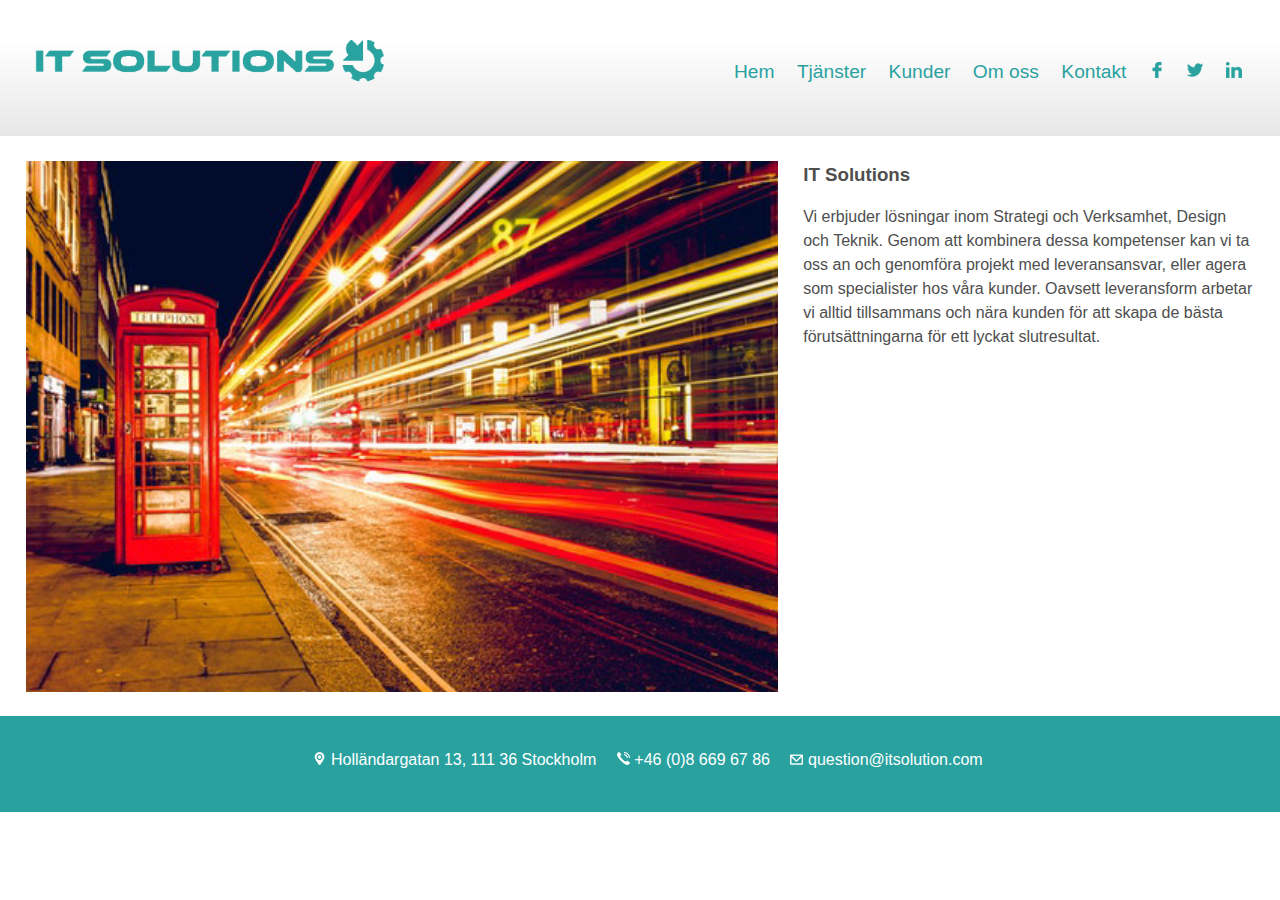
==== commit 05615050: "mixins.." ====
--- a/index.html
+++ b/index.html
@@ -2,6 +2,12 @@
 <html> 
 
 <head>
+    
+    <!--[if lt IE 9]>
+      <script src="assets/js/html5shiv.js"></script>
+    <link rel="stylesheet" href="assets/css/css/_ie8.css">
+  <![endif]-->
+    
     <title>IT Solutions</title>
     <link href="css/style.css" type="text/css" rel="stylesheet" />
     <script type="text/javascript" src="html5shiv-printshiv.js"></script>
@@ -58,7 +64,18 @@
         <div class="wrapper">
 
 
-            <div class="social-logos">
+           
+
+
+            <div class="kontaktuppgifter">
+                <ul>
+                    <li><img src="images/ikon_karta_ny.png">Holländargatan 13, 111 36 Stockholm</li>
+                    <li><img src="images/ikon_telefon_ny.png">+46 (0)8 669 67 86</li>
+                    <li><img src="images/ikon_brev_ny.png">question@itsolution.com</li>
+                </ul>
+            </div>
+            
+             <div class="social-logos">
 
                 <div class="box-1">
                     <img src="images/face_77.png" alt="facebook">
@@ -76,15 +93,6 @@
             </div>
 
 
-            <div class="kontaktuppgifter">
-                <ul>
-                    <li><img src="images/ikon_karta_ny.png">Holländargatan 13, 111 36 Stockholm</li>
-                    <li><img src="images/ikon_telefon_ny.png">+46 (0)8 669 67 86</li>
-                    <li><img src="images/ikon_brev_ny.png">question@itsolution.com</li>
-                </ul>
-            </div>
-
-
         </div>
     </footer>
 
--- a/css/style.css
+++ b/css/style.css
@@ -47,7 +47,7 @@
 
 .wrapper {
   width: 98%;
-  max-width: 1400px;
+  max-width: 1440px;
   margin: 0 auto;
   padding: 1%; }
 
@@ -63,7 +63,7 @@
   .header-container img {
     position: absolute;
     width: 30%;
-    padding-left: 3rem;
+    padding-left: 2.2rem;
     margin-top: -0.9rem; }
 
 header {
@@ -78,9 +78,8 @@
     float: left; }
   header nav {
     position: relative;
-    margin-right: 4.5rem;
-    margin-top: -5.5rem;
-    margin-right: 4.5rem;
+    margin-right: 2.4rem;
+    margin-top: -5.3rem;
     float: right; }
     header nav h2 {
       line-height: 0;
@@ -96,6 +95,7 @@
       margin-top: 0.625rem; }
     header nav a {
       text-decoration: none;
+      font-size: 1.2rem;
       color: #29a29f; }
     header nav .fb img {
       margin-top: -14px;
@@ -117,43 +117,63 @@
     float: none;
     margin: 0 auto 1rem; }
 
+@supports ((display: -webkit-box) or (display: flex)) {
+  .container-1 {
+    margin-top: -1.75rem;
+    display: -webkit-box;
+    display: -ms-flexbox;
+    display: flex;
+    margin-bottom: 0.6rem; }
+  .bild {
+    -webkit-box-flex: 62.5;
+    -ms-flex: 62.5;
+    flex: 62.5;
+    padding-right: 1.6rem; }
+    .bild img {
+      width: 100%; }
+  .text {
+    -webkit-box-flex: 37.5;
+    -ms-flex: 37.5;
+    flex: 37.5;
+    line-height: 1.5; } }
+
 .container-1 {
   margin-top: -1.75rem;
-  display: -webkit-box;
-  display: -ms-flexbox;
-  display: flex;
-  -webkit-box-pack: center;
-  -ms-flex-pack: center;
-  justify-content: center;
-  margin-bottom: 0.6rem; }
+  margin-bottom: 0.7rem; }
   .container-1 img {
+    float: left;
     width: 100%;
-    padding-right: 0.5rem; }
-
-.bild {
-  -webkit-box-flex: 2;
-  -ms-flex: 2;
-  flex: 2;
-  padding-right: 1rem; }
-
-.text {
-  -webkit-box-flex: 1;
-  -ms-flex: 1;
-  flex: 1;
-  line-height: 1.5;
-  padding-right: 2rem;
-  padding-left: 0.3rem;
-  padding-top: 1rem; }
+    margin-right: 1.5rem; }
+  .container-1 .bild {
+    width: 60.7%; }
+  .container-1 .kunder {
+    padding-top: 0.5rem;
+    margin-right: 0.5rem;
+    display: grid;
+    grid-template-columns: 25% 25% 25% 25%;
+    grid-template-rows: 25% 25% 25% 25%; }
+    .container-1 .kunder div {
+      padding: 1rem; }
+    .container-1 .kunder img {
+      width: 100%;
+      margin-right: 0rem; }
+  .container-1 p {
+    line-height: 1.5rem;
+    padding-top: 1rem; }
+  .container-1:after {
+    display: block;
+    content: "";
+    clear: both; }
 
 .container {
-  max-width: 1170px;
   font-size: 0.8em;
   padding-top: 1.8rem; }
 
 .contact form {
   display: grid;
   grid-template-columns: 1fr 1fr;
-  grid-gap: 1rem; }
+  grid-gap: 1rem;
+  margin: 0; }
   .contact form label {
     display: block; }
   .contact form .full {
@@ -187,7 +207,7 @@
     background-color: #eeeeee; }
   .contact form textarea {
     width: 100%;
-    height: 10.8rem;
+    height: 13.9rem;
     padding: 1em;
     border: 0.063rem dotted #4e4e4e;
     background-color: #eeeeee; }
@@ -195,58 +215,87 @@
 .contact label {
   text-align: left;
   padding-bottom: 0.5rem;
-  font-size: 0.7rem; }
+  font-size: 0.9rem; }
 
 footer {
   background: #29a29f;
   padding: 1rem 0;
   position: relative;
   height: 6rem; }
-  footer ul {
-    display: -webkit-box;
-    display: -ms-flexbox;
-    display: flex;
-    list-style-type: none;
-    padding: 0;
-    -webkit-box-pack: center;
-    -ms-flex-pack: center;
-    justify-content: center;
-    -ms-flex-pack: distribute;
-    justify-content: space-around;
-    padding-left: 21rem;
-    padding-right: 21rem;
-    margin-top: -0.9rem; }
+  footer .kontaktuppgifter {
+    width: 100%;
+    text-align: center; }
+    footer .kontaktuppgifter ul {
+      list-style-type: none;
+      -ms-flex-line-pack: center;
+      align-content: center; }
+    footer .kontaktuppgifter li {
+      color: #fff;
+      display: inline-block; }
   footer .kontaktuppgifter img {
     width: 0.8rem;
     margin-right: 0.3rem;
+    margin-left: 1rem;
     margin-top: 0.5rem; }
+  footer .social-logos {
+    position: absolute; }
+    footer .social-logos .box-1 {
+      float: left;
+      visibility: hidden; }
+      footer .social-logos .box-1 img {
+        width: 0%; }
+    footer .social-logos .box-2 {
+      float: left;
+      visibility: hidden; }
+      footer .social-logos .box-2 img {
+        width: 0%; }
+    footer .social-logos .box-3 {
+      float: left;
+      visibility: hidden; }
+      footer .social-logos .box-3 img {
+        width: 0%; }
+
+@media screen and (max-width: 1024px) {
+  .header-container img {
+    width: 33%;
+    padding-left: 1.3rem;
+    margin-top: -0.4rem; }
+  header nav {
+    margin-top: -5.5rem;
+    margin-right: 1.8rem; }
+    header nav a {
+      font-size: 1rem; }
+  .container-1 {
+    margin-top: -2rem;
+    margin-bottom: 0.55rem; }
+    .container-1 img {
+      margin-right: 1rem;
+      width: 100%; }
+    .container-1 .bild {
+      padding-right: 1.1rem; }
+    .container-1 .kunder {
+      padding-right: 0.5rem;
+      padding-top: 0.5rem; }
+      .container-1 .kunder div {
+        padding: 0.8rem; }
+  .contact form p {
+    padding-top: 0; }
+  .contact form input {
+    height: 1.9rem; }
+  .contact form textarea {
+    height: 8.3rem; }
+  .contact label {
+    padding-bottom: 0.1rem;
+    font-size: 0.7rem; }
+  footer ul {
+    margin-top: 0.2rem; }
   footer li {
-    color: #fff; }
-  footer .social-logos {
-    display: -webkit-box;
-    display: -ms-flexbox;
-    display: flex; }
-    footer .social-logos .box-1 {
-      -ms-flex-preferred-size: 1%;
-      flex-basis: 1%;
-      visibility: hidden; }
-    footer .social-logos .box-2 {
-      -ms-flex-preferred-size: 1%;
-      flex-basis: 1%;
-      visibility: hidden; }
-    footer .social-logos .box-3 {
-      -ms-flex-preferred-size: 1%;
-      flex-basis: 1%;
-      visibility: hidden; }
+    font-size: 1rem; } }
 
 @media screen and (max-width: 960px) {
-  footer ul {
-    padding-left: 8rem;
-    padding-right: 8rem;
-    margin-top: -0.8rem; }
   .header-container img {
-    width: 37%;
-    padding-left: 3rem;
+    width: 33%;
+    padding-left: 1.2rem;
     margin-top: -0.4rem; }
   header nav {
     margin-left: 5rem;
@@ -258,26 +307,20 @@
   .container {
     padding-top: 0rem; }
   .contact form {
+    margin-top: 1.5rem;
     grid-gap: 0.5rem;
     line-height: 0.4rem; }
     .contact form input {
       height: 1.7rem;
       padding: 0.5em; }
     .contact form textarea {
-      height: 8.4rem; }
-  .text {
-    -webkit-box-flex: 1;
-    -ms-flex: 1;
-    flex: 1;
-    line-height: 1.4rem;
-    padding-right: 0rem;
-    padding-left: 0.4rem;
-    padding-top: 0rem;
-    margin-left: 0rem; }
-    .text h3 {
-      margin-bottom: 0.5rem; }
+      height: 8.9rem; }
   .bild {
-    padding-right: 0rem; } }
+    padding-right: 1rem; }
+  footer ul {
+    margin-top: 0.3rem; }
+  footer li {
+    font-size: 0.9rem; } }
 
 @media screen and (max-width: 768px) {
   .header-container img {
@@ -296,38 +339,29 @@
     -webkit-box-pack: center;
     -ms-flex-pack: center;
     justify-content: center;
-    margin-bottom: 0rem; }
-  .bild {
-    padding-right: 0rem; }
-  .text {
-    -webkit-box-flex: 1;
-    -ms-flex: 1;
-    flex: 1;
-    line-height: 1.4rem;
-    padding-right: 0rem;
-    padding-left: 0.4rem;
-    padding-top: 0rem;
-    margin-left: 0rem; }
-    .text h3 {
-      margin-bottom: 0.5rem; }
+    margin-bottom: 0.4rem; }
+    .container-1 img {
+      margin-right: 0.5rem; }
+    .container-1 .bild {
+      padding-right: 0.8rem; }
+  .text h3 {
+    margin-bottom: 0.5rem;
+    font-size: 1rem; }
   .container {
     padding-top: 0rem; }
   .contact form {
     grid-gap: 0.5rem;
-    line-height: -1rem; }
+    line-height: -1rem;
+    margin-top: 0.5rem; }
     .contact form input {
       height: 1.7rem;
       padding: 0.5em; }
     .contact form textarea {
-      height: 4.57rem; }
+      height: 5.4rem; }
   footer ul {
-    padding-left: 2rem;
-    padding-right: 2rem;
-    margin-top: -0.6rem; }
-  footer .kontaktuppgifter img {
-    width: 0.8rem;
-    margin-right: 0.3rem;
-    margin-top: 0.5rem; } }
+    margin-top: 0.3rem; }
+  footer li {
+    font-size: 0.9rem; } }
 
 .open {
   height: auto;
@@ -344,8 +378,7 @@
       margin-top: 0rem; }
   header {
     padding: 2.5rem 0;
-    position: relative;
-    padding-bottom: 0; }
+    position: relative; }
     header nav {
       margin-left: 0rem;
       margin-top: 0rem;
@@ -404,63 +437,88 @@
     height: 3.1rem;
     background: url(../images/burger.png) no-repeat 97% center;
     cursor: pointer; }
-  .container-1 {
-    margin-top: 0.3rem;
-    display: -webkit-box;
-    display: -ms-flexbox;
-    display: flex;
-    display: block;
-    margin-bottom: 2rem; }
-    .container-1 img {
-      width: 100%;
-      padding-right: 0rem; }
-  .bild {
-    padding-right: 0rem;
-    padding: 0; }
-  .text {
-    line-height: 1.5;
-    padding-left: 0rem; }
+  @supports ((display: -webkit-box) or (display: flex)) {
+    .container-1 {
+      margin-top: 0.3rem;
+      display: -webkit-box;
+      display: -ms-flexbox;
+      display: flex;
+      display: block;
+      margin-bottom: 2rem; }
+      .container-1 img {
+        width: 100%;
+        padding-right: 0rem; }
+      .container-1 .bild {
+        width: 100%; }
+    .bild {
+      padding-right: 0rem;
+      padding: 0; }
+    .text {
+      line-height: 1.5;
+      padding-left: 0rem; } }
   .contact form {
     grid-gap: 0.5rem;
-    line-height: 0.5rem; }
+    line-height: 0.5rem;
+    margin-bottom: 2rem; }
     .contact form input {
       height: 2.5rem; }
     .contact form textarea {
       height: 12rem; }
+  .container-1 {
+    margin-top: -2.2rem; }
+    .container-1 img {
+      float: none;
+      width: 100%;
+      margin: 0;
+      padding: 0; }
+    .container-1 .bild {
+      width: 100%;
+      padding: 0; }
+    .container-1 .kunder {
+      padding-right: 0rem;
+      margin-right: 0; }
+  /*
+    
+@include footer_flex_mobil_supports;
+
+*/
   footer {
     height: 15rem; }
     footer ul {
-      -webkit-box-orient: vertical;
-      -webkit-box-direction: normal;
-      -ms-flex-direction: column;
-      flex-direction: column;
-      margin-top: 1.6rem; }
-      footer ul li {
-        text-align: center; }
-        footer ul li img {
-          visibility: hidden; }
+      margin-left: 6rem;
+      margin-right: 6rem;
+      margin-top: 1rem; }
+    footer .kontaktuppgifter img {
+      width: 0rem;
+      margin-right: 0rem;
+      margin-left: 0rem;
+      margin-top: 0rem;
+      visibility: hidden; }
+    footer li {
+      line-height: 1.4rem; }
     footer .social-logos {
-      margin-top: 1.2rem;
       padding-left: 7rem;
       padding-right: 7rem;
-      display: -webkit-box;
-      display: -ms-flexbox;
-      display: flex;
-      -webkit-box-pack: center;
-      -ms-flex-pack: center;
-      justify-content: center;
-      -webkit-box-pack: justify;
-      -ms-flex-pack: justify;
-      justify-content: space-between; }
+      margin-top: 1.6rem;
+      margin-bottom: 5rem; }
       footer .social-logos .box-1 {
-        -ms-flex-preferred-size: 22%;
-        flex-basis: 22%;
+        text-align: center;
+        float: left;
+        width: 33%;
         visibility: visible; }
+        footer .social-logos .box-1 img {
+          width: 50%; }
       footer .social-logos .box-2 {
-        -ms-flex-preferred-size: 22%;
-        flex-basis: 22%;
+        text-align: center;
+        float: left;
+        width: 33%;
         visibility: visible; }
+        footer .social-logos .box-2 img {
+          width: 50%; }
       footer .social-logos .box-3 {
-        -ms-flex-preferred-size: 22%;
-        flex-basis: 22%;
-        visibility: visible; } }
+        text-align: center;
+        float: left;
+        width: 33%;
+        visibility: visible; }
+        footer .social-logos .box-3 img {
+          width: 50%; } }
